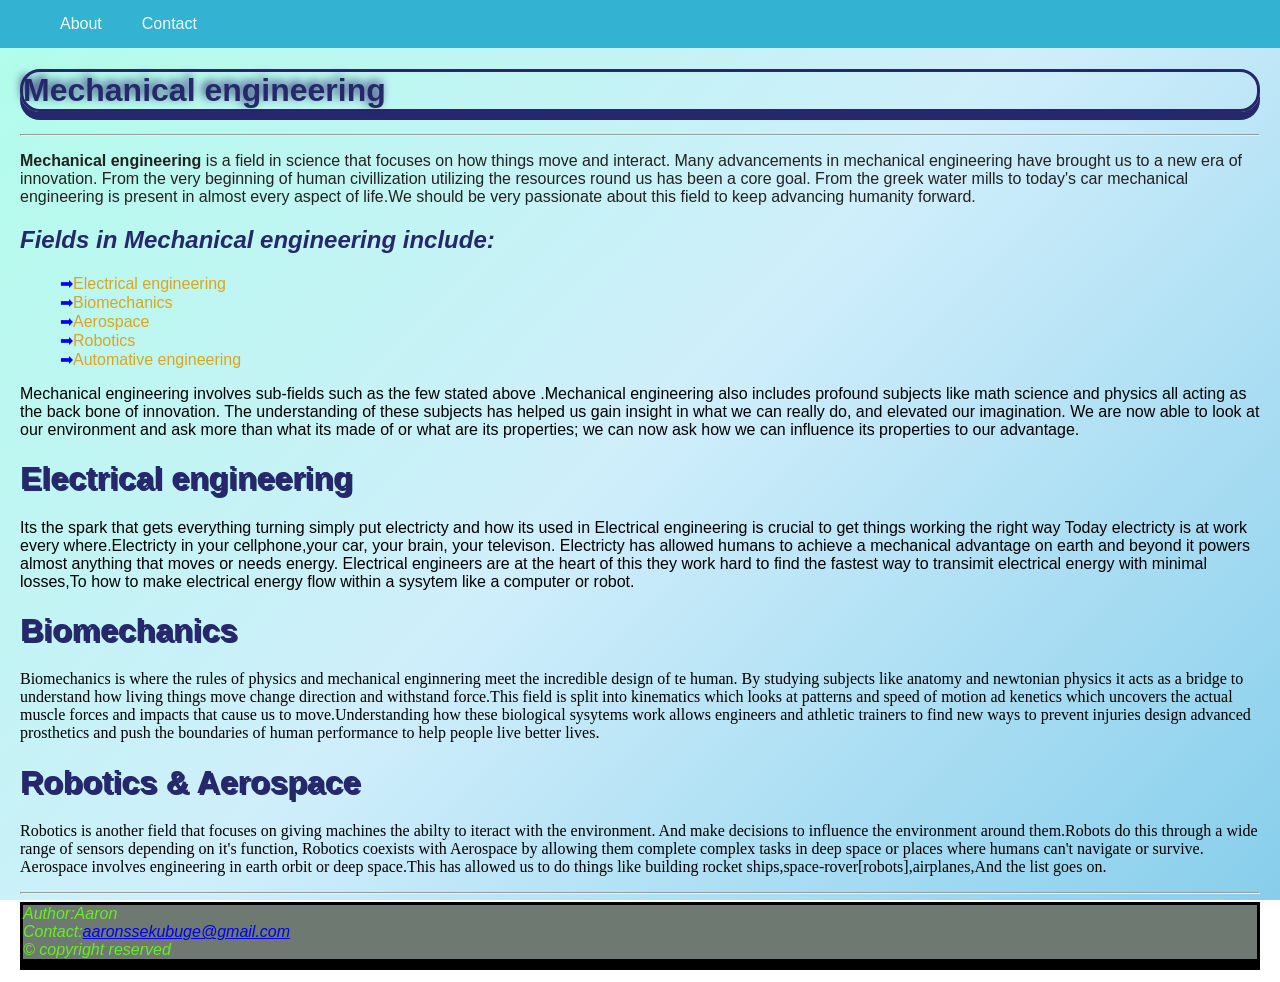
==== index.html @ 562ee427 "first commit" ====
<!doctype html>
<html>
  <head>
    <link rel="icon" type="image/png" href="images/Gear_icon.png" />
    <link rel="stylesheet" href="style.css" />
    <title>Sketch-web</title>
    <meta name="author" content="Aaron" />
    <meta name="viewport" content="width=device-width,initial-scale=1.0" />
    <meta
      name="description"
      content="Mechanical engineering Science math visuals"
    />
    <meta charset="UTF-8" />
  </head>
  <body>
    <nav class="navbar">
      <ul>
        <li><a href="About.html">About</a></li>
        <li><a href="Contact.html">Contact</a></li>
      </ul>
    </nav>

    <main>
      <h1 id="heading1">Mechanical engineering</h1>
      <hr />
      <p id="p1">
        <b>Mechanical engineering</b> is a field in science that focuses on how
        things move and interact. Many advancements in mechanical engineering
        have brought us to a new era of innovation. From the very beginning of
        human civillization utilizing the resources round us has been a core
        goal. From the greek water mills to today's car mechanical engineering
        is present in almost every aspect of life.We should be very passionate
        about this field to keep advancing humanity forward.
      </p>
      <h2 id="heading2">Fields in Mechanical engineering include:</h2>
      <ul id="Fields">
        <li>Electrical engineering</li>
        <li>Biomechanics</li>
        <li>Aerospace</li>
        <li>Robotics</li>
        <li>Automative engineering</li>
      </ul>
      <p id="p2">
        Mechanical engineering involves sub-fields such as the few stated above
        .Mechanical engineering also includes profound subjects like math
        science and physics all acting as the back bone of innovation. The
        understanding of these subjects has helped us gain insight in what we
        can really do, and elevated our imagination. We are now able to look at
        our environment and ask more than what its made of or what are its
        properties; we can now ask how we can influence its properties to our
        advantage.<br />
      </p>

      <h1 id="Electrical_title">Electrical engineering</h1>
      <p id="Electparagraph">
        Its the spark that gets everything turning simply put electricty and how
        its used in Electrical engineering is crucial to get things working the
        right way Today electricty is at work every where.Electricty in your
        cellphone,your car, your brain, your televison. Electricty has allowed
        humans to achieve a mechanical advantage on earth and beyond it powers
        almost anything that moves or needs energy. Electrical engineers are at
        the heart of this they work hard to find the fastest way to transimit
        electrical energy with minimal losses,To how to make electrical energy
        flow within a sysytem like a computer or robot.
      </p>
      <h1 id="Biomechanics_title">Biomechanics</h1>
      <p id="Biomechanicsparagraph">
        Biomechanics is where the rules of physics and mechanical enginnering
        meet the incredible design of te human. By studying subjects like
        anatomy and newtonian physics it acts as a bridge to understand how
        living things move change direction and withstand force.This field is
        split into kinematics which looks at patterns and speed of motion ad
        kenetics which uncovers the actual muscle forces and impacts that cause
        us to move.Understanding how these biological sysytems work allows
        engineers and athletic trainers to find new ways to prevent injuries
        design advanced prosthetics and push the boundaries of human performance
        to help people live better lives.
      </p>
      <h1 id="Robotics-title">Robotics & Aerospace</h1>
      <p id="Robotics-para">
        Robotics is another field that focuses on giving machines the abilty to
        iteract with the environment. And make decisions to influence the
        environment around them.Robots do this through a wide range of sensors
        depending on it's function, Robotics coexists with Aerospace by allowing
        them complete complex tasks in deep space or places where humans can't
        navigate or survive. Aerospace involves engineering in earth orbit or
        deep space.This has allowed us to do things like building rocket
        ships,space-rover[robots],airplanes,And the list goes on.
      </p>

      <hr />
      <footer>
        <address>
          Author:Aaron<br />
          Contact:<a
            id="link"
            href="mailto:aaronssekubuge@gmail.com"
            title="mailto"
            target="_self"
            >aaronssekubuge@gmail.com</a
          ><br />
          &copy; copyright reserved
        </address>
      </footer>
    </main>
  </body>
</html>
---- style.css ----
.navbar ul{
    background-color: #34b2d1;
    list-style-type:none;
    padding:none;
    margin:0px;
    overflow: hidden;
  
}
.navbar a{
    color:aliceblue;
    text-decoration:none;
    display:inline-block;
    text-align:center;
    padding: 15px 20px;
    border-radius: 25px;
  
}

.navbar a:hover{
    color:#32a852;
    background-color: aquamarine;
}
.navbar li{
    float:left;
}

body{
    background: linear-gradient(135deg, #b0fdea 0%, #cfeefb 50%, skyblue 100%);
    background-attachment: fixed;
    margin:0px;
    font-family: 'Segoe UI', Tahoma, Geneva, Verdana, sans-serif;
}
main{
    margin:20px;
}
#heading1{
    box-shadow: 0 8px #25286b;
    color:#25286b;
    font-style: initial;
    border-style: solid;
    border-color:#25286b;
    border-radius:20px;
    text-shadow:-3px -3px 10px
}
#heading1:hover{
    font-size:2.6em;
}
#p1{
    color:#222222;
    font-family: 'Lucida Sans', 'Lucida Sans Regular', 'Lucida Grande', 'Lucida Sans Unicode', Geneva, Verdana, sans-serif;
}
#p1::selection{
    color:rgb(255, 130, 151);
    background-color: rgb(192, 253, 180);
}
#p2{
    color:black;
}
#p2::selection{
    color:rgb(255, 130, 151);
    background-color: rgb(192, 253, 180);
}
#heading2{
    color:#25286b;
    font-style: oblique;
}
#Fields{
    color:goldenrod;
}
#Fields li::before{
    content:"➡";
    color:blue;
    list-style-type:none;
}
#Fields li::selection{
    color:white;
    background-color:green;
}
#Fields{
    list-style-type:none;
}

#Electrical_title{
    color:#25286b;
    font-size:big;
    font-family: 'Franklin Gothic Medium', 'Arial Narrow', Arial, sans-serif;
    text-shadow: 2px 2px 0px;  
} 
#Electparagraph::selection{
    color:rgb(255, 130, 151);
    background-color: rgb(192,253,180);
}   
#Biomechanics_title{
    color:#25286b;
    font-size:big;
    font-family: 'Franklin Gothic Medium', 'Arial Narrow', Arial, sans-serif;
    text-shadow: 2px 2px 0px;
}
#Biomechanicsparagraph{ 
    color:black;
    font-family: Cambria, Cochin, Georgia, Times, 'Times New Roman', serif;
}
#Biomechanicsparagraph::selection{
    color:rgb(255, 130, 151);
    background-color: rgb(192, 253, 180);}

address{
    color:rgba(98, 253, 26, 0.9) ;
}    
#link:hover{
    color:rgba(255, 208, 0, 0.493);
    font-size:1.4em;
}
#link:active{
    color:gold;
    font-family: 'Courier New', Courier, monospace;
}
#link:visited{
    color:red;
}

footer{
    background-color:#6d7971;
    box-shadow:0 8px black;
    border:solid   
    
}

/*Begining of the  second page:About page  */
#Page_two_header{
    color:purple;
    text-align: center;

}
main{
    margin: 20px;
}
.container{
    background-color: #34b2d1;
    border-radius:20px;
    border:4px  solid rgb(0, 255, 81);
    width:100%;
    max-width: 650px;
    margin:20px auto;
    display:flow-root;
    box-shadow: 0 8px  gray;
}
.container img{
    float: left;
    width:30%;
    height:auto;
    margin-right:15px ;
    margin-bottom: 8px;
  
}
.container #About-me::selection{
    color:rgb(255, 130, 151);
    background-color: rgb(192, 253, 180);
}
.container #About-me:hover{
    font-size:1.2em;
    padding: 10px;

}
#home{
    position: relative;
    background-color:rgb(87, 195, 237);
    margin:30px;
    border: #34b2d1;
    border-radius: 10px;
    text-decoration: none;
}
/*Ending of second webpage*/
#Robotics-title{
    color:#25286b;
    font-size:big;
    font-family: 'Franklin Gothic Medium', 'Arial Narrow', Arial, sans-serif;
    text-shadow: 2px 2px 0px;
}
#Robotics-para{
     color:black;
    font-family: Cambria, Cochin, Georgia, Times, 'Times New Roman', serif;
}
#Robotics-para::selection{ 
    color:rgb(255, 130, 151);
    background-color: rgb(192, 253, 180);
}

/*Beginning of third webpage*/
#Contact{
    text-align:center;
    font-size:2.7em;
    color:purple;
    border: #222222;
    border-radius: 30px;
    background-color: #32a852;
}
.Contact-info ul{
    list-style-type:none;
    padding:0;
    margin:0;
    text-align:center;
}
.Contact-info a{
    text-decoration:none;
    color:#32a852;
    font-size:1.6em;
}
.Contact-info a:hover{
    text-decoration: underline;
    color:orange;
    font-size:1.4em;
}
#home{
    position: relative;
    background-color:rgb(87, 195, 237);
    margin:30px;
    border: #34b2d1;
    border-radius: 10px;
    text-decoration: none;
}
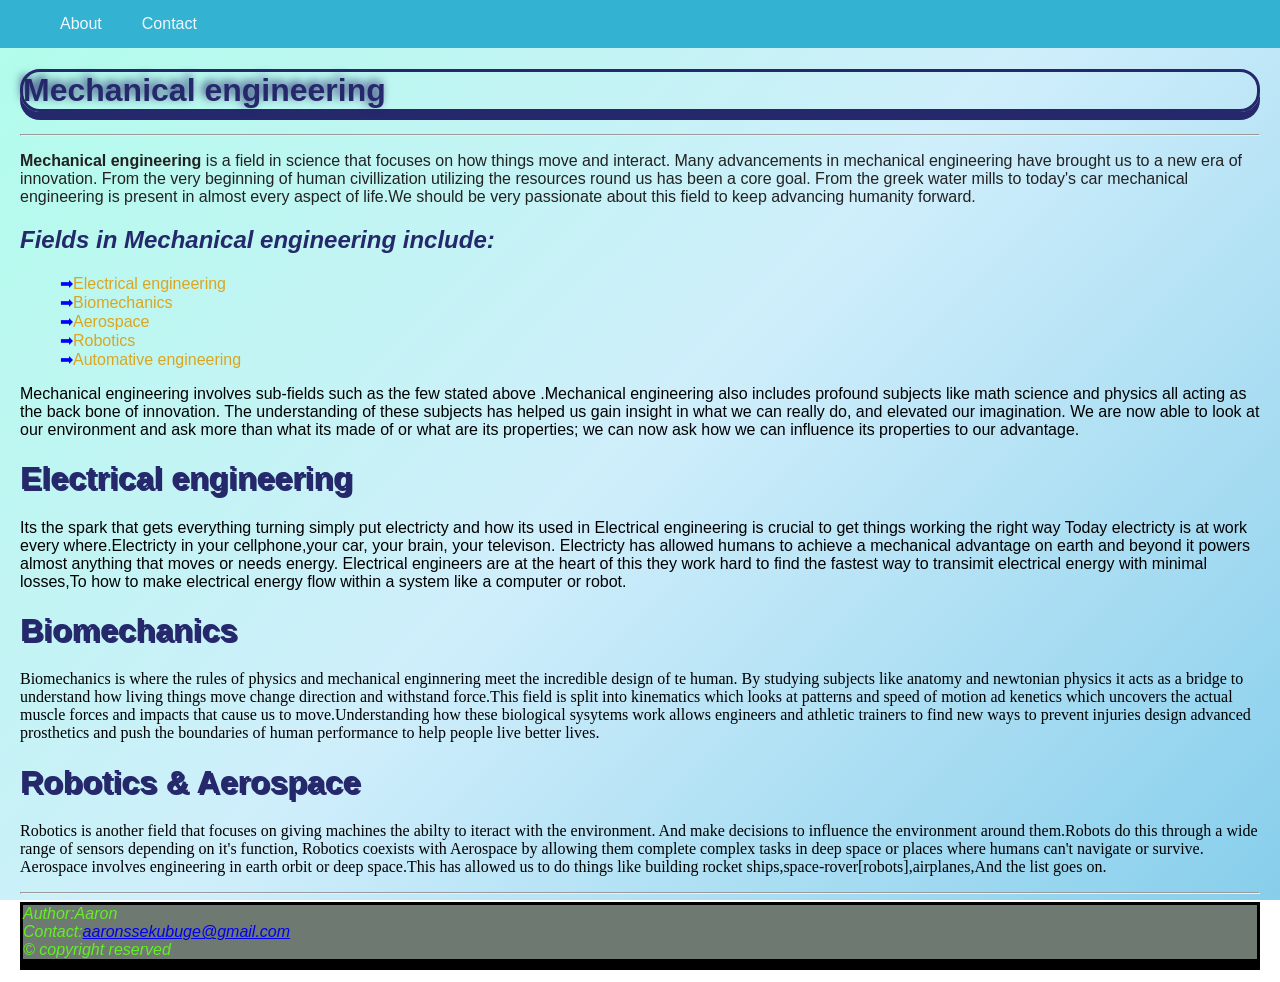
==== commit 991eec9c: "grammar fix" ====
--- a/index.html
+++ b/index.html
@@ -8,7 +8,7 @@
     <meta name="viewport" content="width=device-width,initial-scale=1.0" />
     <meta
       name="description"
-      content="Mechanical engineering Science math visuals"
+      content="Mechanical engineering, Science and math "
     />
     <meta charset="UTF-8" />
   </head>
@@ -61,7 +61,7 @@
         almost anything that moves or needs energy. Electrical engineers are at
         the heart of this they work hard to find the fastest way to transimit
         electrical energy with minimal losses,To how to make electrical energy
-        flow within a sysytem like a computer or robot.
+        flow within a system like a computer or robot.
       </p>
       <h1 id="Biomechanics_title">Biomechanics</h1>
       <p id="Biomechanicsparagraph">
--- a/style.css
+++ b/style.css
@@ -157,10 +157,9 @@
     color:rgb(255, 130, 151);
     background-color: rgb(192, 253, 180);
 }
-.container #About-me:hover{
+.container #About-me{
     font-size:1.2em;
     padding: 10px;
-
 }
 #home{
     position: relative;
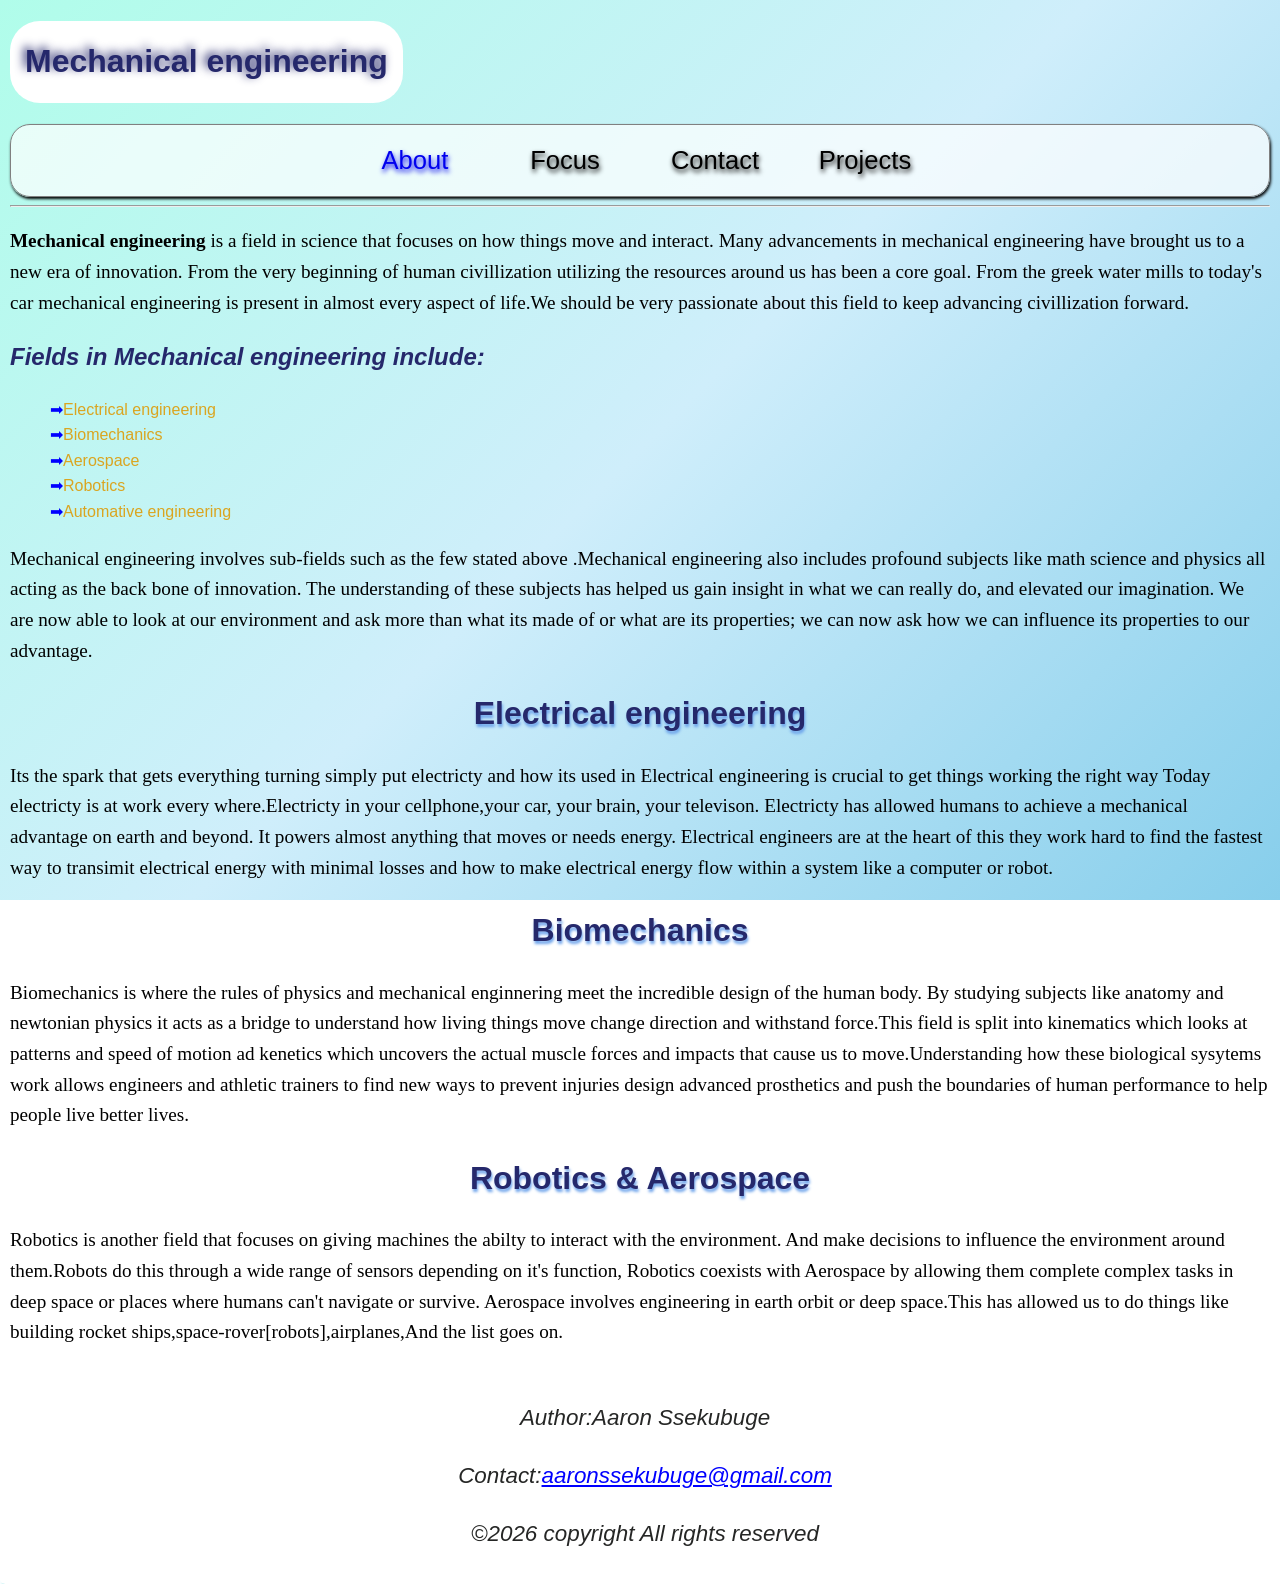
==== commit a549dfed: "UPDATED WEBSITE" ====
--- a/index.html
+++ b/index.html
@@ -13,26 +13,62 @@
     <meta charset="UTF-8" />
   </head>
   <body>
-    <nav class="navbar">
-      <ul>
-        <li><a href="About.html">About</a></li>
-        <li><a href="Contact.html">Contact</a></li>
-      </ul>
-    </nav>
-
     <main>
       <h1 id="heading1">Mechanical engineering</h1>
+      <nav class="navbar">
+        <div class="navelm">
+          <details name="nav-menu">
+            <summary><a href="About.html">About</a></summary>
+        </div>
+
+        <div class="navelm">
+          <details name="nav-menu">
+            <summary>Focus</summary>
+            <ul>
+              <li>Math</li>
+              <li>Science</li>
+              <li>Enginnering</li>
+            </ul>
+          </details>
+        </div>
+
+        <div class="navelm">
+          <details name="nav-menu">
+            <summary>Contact</summary>
+            <ul>
+              <li><a
+            id="link"
+            href="mailto:aaronssekubuge@gmail.com"
+            title="mailto"
+            target="_self"
+            >aaronssekubuge@gmail.com</a></li>
+            </ul>
+          </details>
+        </div>
+
+        <div class="navelm">
+          <details name="nav-menu">
+            <summary>Projects</summary>
+            <ul>
+              <li>shshsh</li>
+              <li>shshsh</li>
+              <li>shshsh</li>
+            </ul>
+          </details>
+        </div>
+      </nav>
+
       <hr />
-      <p id="p1">
+      <p  class="paragraph">
         <b>Mechanical engineering</b> is a field in science that focuses on how
         things move and interact. Many advancements in mechanical engineering
         have brought us to a new era of innovation. From the very beginning of
-        human civillization utilizing the resources round us has been a core
+        human civillization utilizing the resources around us has been a core
         goal. From the greek water mills to today's car mechanical engineering
         is present in almost every aspect of life.We should be very passionate
-        about this field to keep advancing humanity forward.
+        about this field to keep advancing civillization forward.
       </p>
-      <h2 id="heading2">Fields in Mechanical engineering include:</h2>
+      <h2 id="Fieldsheading">Fields in Mechanical engineering include:</h2>
       <ul id="Fields">
         <li>Electrical engineering</li>
         <li>Biomechanics</li>
@@ -40,7 +76,7 @@
         <li>Robotics</li>
         <li>Automative engineering</li>
       </ul>
-      <p id="p2">
+      <p class="paragraph">
         Mechanical engineering involves sub-fields such as the few stated above
         .Mechanical engineering also includes profound subjects like math
         science and physics all acting as the back bone of innovation. The
@@ -51,22 +87,22 @@
         advantage.<br />
       </p>
 
-      <h1 id="Electrical_title">Electrical engineering</h1>
-      <p id="Electparagraph">
+      <h1 class="heading">Electrical engineering</h1>
+      <p  class="paragraph">
         Its the spark that gets everything turning simply put electricty and how
         its used in Electrical engineering is crucial to get things working the
         right way Today electricty is at work every where.Electricty in your
         cellphone,your car, your brain, your televison. Electricty has allowed
-        humans to achieve a mechanical advantage on earth and beyond it powers
+        humans to achieve a mechanical advantage on earth and beyond. It powers
         almost anything that moves or needs energy. Electrical engineers are at
         the heart of this they work hard to find the fastest way to transimit
-        electrical energy with minimal losses,To how to make electrical energy
+        electrical energy with minimal losses and how to make electrical energy
         flow within a system like a computer or robot.
       </p>
-      <h1 id="Biomechanics_title">Biomechanics</h1>
-      <p id="Biomechanicsparagraph">
+      <h1 class="heading">Biomechanics</h1>
+      <p  class="paragraph">
         Biomechanics is where the rules of physics and mechanical enginnering
-        meet the incredible design of te human. By studying subjects like
+        meet the incredible design of the human body. By studying subjects like
         anatomy and newtonian physics it acts as a bridge to understand how
         living things move change direction and withstand force.This field is
         split into kinematics which looks at patterns and speed of motion ad
@@ -76,10 +112,10 @@
         design advanced prosthetics and push the boundaries of human performance
         to help people live better lives.
       </p>
-      <h1 id="Robotics-title">Robotics & Aerospace</h1>
-      <p id="Robotics-para">
+      <h1 class="heading">Robotics & Aerospace</h1>
+      <p  class="paragraph">
         Robotics is another field that focuses on giving machines the abilty to
-        iteract with the environment. And make decisions to influence the
+        interact with the environment. And make decisions to influence the
         environment around them.Robots do this through a wide range of sensors
         depending on it's function, Robotics coexists with Aerospace by allowing
         them complete complex tasks in deep space or places where humans can't
@@ -88,20 +124,20 @@
         ships,space-rover[robots],airplanes,And the list goes on.
       </p>
 
-      <hr />
-      <footer>
+    </main>
+     <footer>
         <address>
-          Author:Aaron<br />
+          <p>Author:Aaron Ssekubuge</p>
           Contact:<a
             id="link"
             href="mailto:aaronssekubuge@gmail.com"
             title="mailto"
             target="_self"
-            >aaronssekubuge@gmail.com</a
-          ><br />
-          &copy; copyright reserved
+            >aaronssekubuge@gmail.com</a>
+
+          <p>&copy;2026 copyright  All rights reserved</p>
         </address>
       </footer>
-    </main>
   </body>
 </html>
+<!--make it lighter  FIX FOOTER PADDING ---->
--- a/style.css
+++ b/style.css
@@ -1,30 +1,74 @@
-.navbar ul{
+.navbar {
+  border: 1px solid gray;
+  border-radius: 20px;
+  box-shadow: 1px 2px 3px;
+  display: flex;
+  background-color: rgba(255, 255, 255, 0.7);
+  flex-wrap: wrap;
+  flex-direction: row;
+  gap: 30px;
+  padding: 15px;
+  justify-content: center;
+  transition: 2ms;
+  align-items: flex-start;
+}
+.navelm{
+    line-height: 1.6;
+    transition:0ms;
+    transform: translateY(0);
+}
+
+.navelm details summary{
+  list-style: none;
+  cursor:pointer;
+  line-height: 1.6;
+  text-shadow:1px 3px 5px ;
+}
+.navelm a{
+    text-decoration: none;
+}
+.navelm ul{
+    list-style-type: none;
+    padding: 0;
+    margin: 10px 0 0 0;
+    display: flex;
+    flex-direction: column;
+    align-items: center;
+    width: 100%;
+}
+
+.navelm li:hover{
+    transform: translateY(-6px);
+    color: #fafdfb;
+    font-weight: bold;
+    cursor: pointer;
+}
+
+.navelm li{
+    line-height: 1.6;
+    text-align: center;
+    padding: 4px 0;
+    font-size: 0.95rem;
+    width: 100%;
+}
+
+.navelm details{
+    display: flex;
+    flex-direction: column;
+    align-items: center;
+    text-align: center;
+    min-width: 120px;
+    font-size: 1.6rem;
+}
+.navelm:hover{
+    transform: translateY(-6px);
     background-color: #34b2d1;
-    list-style-type:none;
-    padding:none;
-    margin:0px;
-    overflow: hidden;
-  
-}
-.navbar a{
-    color:aliceblue;
-    text-decoration:none;
-    display:inline-block;
-    text-align:center;
-    padding: 15px 20px;
-    border-radius: 25px;
-  
-}
-
-.navbar a:hover{
-    color:#32a852;
-    background-color: aquamarine;
-}
-.navbar li{
-    float:left;
+    border: 1px solid white;
+    border-radius:5px;
 }
 
 body{
+    line-height: 1.6;
     background: linear-gradient(135deg, #b0fdea 0%, #cfeefb 50%, skyblue 100%);
     background-attachment: fixed;
     margin:0px;
@@ -34,33 +78,36 @@
     margin:20px;
 }
 #heading1{
-    box-shadow: 0 8px #25286b;
+    display: flex;
+    width: fit-content;
+    justify-self: center;
+    background-color: white;
     color:#25286b;
     font-style: initial;
-    border-style: solid;
-    border-color:#25286b;
-    border-radius:20px;
+    border-style: solid 1px;
+    border-radius: 30px;
+    padding:15px;
+    line-height: 1.6;
     text-shadow:-3px -3px 10px
-}
-#heading1:hover{
-    font-size:2.6em;
-}
-#p1{
-    color:#222222;
-    font-family: 'Lucida Sans', 'Lucida Sans Regular', 'Lucida Grande', 'Lucida Sans Unicode', Geneva, Verdana, sans-serif;
-}
-#p1::selection{
-    color:rgb(255, 130, 151);
-    background-color: rgb(192, 253, 180);
-}
-#p2{
+    
+}
+.paragraph{
     color:black;
-}
-#p2::selection{
-    color:rgb(255, 130, 151);
-    background-color: rgb(192, 253, 180);
-}
-#heading2{
+    font-family: Cambria, Cochin, Georgia, Times, 'Times New Roman', serif;
+    font-size:1.2em;
+}
+.paragraph::selection{
+    color:rgb(245, 236, 238);
+    background-color: rgb(3, 7, 245);
+}
+.heading{
+    color:#25286b;
+    font-size:big;
+    font-family: 'Franklin Gothic Medium', 'Arial Narrow', Arial, sans-serif;
+    text-shadow:1px 3px 3px hsl(214, 76%, 67%) ;
+    text-align: center;
+}
+#Fieldsheading{
     color:#25286b;
     font-style: oblique;
 }
@@ -73,67 +120,52 @@
     list-style-type:none;
 }
 #Fields li::selection{
-    color:white;
+    color:rgba(21, 160, 75, 0.87);
     background-color:green;
 }
 #Fields{
     list-style-type:none;
 }
 
-#Electrical_title{
-    color:#25286b;
-    font-size:big;
-    font-family: 'Franklin Gothic Medium', 'Arial Narrow', Arial, sans-serif;
-    text-shadow: 2px 2px 0px;  
-} 
-#Electparagraph::selection{
-    color:rgb(255, 130, 151);
-    background-color: rgb(192,253,180);
-}   
-#Biomechanics_title{
-    color:#25286b;
-    font-size:big;
-    font-family: 'Franklin Gothic Medium', 'Arial Narrow', Arial, sans-serif;
-    text-shadow: 2px 2px 0px;
-}
-#Biomechanicsparagraph{ 
-    color:black;
-    font-family: Cambria, Cochin, Georgia, Times, 'Times New Roman', serif;
-}
-#Biomechanicsparagraph::selection{
-    color:rgb(255, 130, 151);
-    background-color: rgb(192, 253, 180);}
+
 
 address{
-    color:rgba(98, 253, 26, 0.9) ;
+    color:rgba(13, 14, 13, 0.9) ;
+    margin: 5px;
+    font-size: 1.4em;
 }    
-#link:hover{
-    color:rgba(255, 208, 0, 0.493);
-    font-size:1.4em;
-}
 #link:active{
-    color:gold;
+    color:rgb(26, 131, 73);
     font-family: 'Courier New', Courier, monospace;
 }
 #link:visited{
-    color:red;
-}
-
+    color:rgb(255, 255, 255);
+}
+#link{
+    color:blue;
+}
 footer{
-    background-color:#6d7971;
-    box-shadow:0 8px black;
-    border:solid   
-    
+    display: flex;
+    flex-wrap: wrap;
+    flex-direction:column;
+    gap: 5px;
+
+    background-color:white;
+    margin-right: 50px;
+    box-shadow:6px 8px 5px 1px rgb(2, 194, 201);
+    width:100%;
+    border-radius:  5px;
+    padding:5px;
+    text-align: center;
 }
 
 /*Begining of the  second page:About page  */
 #Page_two_header{
     color:purple;
     text-align: center;
-
 }
 main{
-    margin: 20px;
+    margin: 10px;
 }
 .container{
     background-color: #34b2d1;
@@ -154,67 +186,27 @@
   
 }
 .container #About-me::selection{
-    color:rgb(255, 130, 151);
-    background-color: rgb(192, 253, 180);
+    color:rgb(245, 236, 238);
+    background-color: rgb(3, 7, 245);
 }
 .container #About-me{
     font-size:1.2em;
     padding: 10px;
-}
-#home{
+    line-height: 1.6;
+}
+.home{
     position: relative;
     background-color:rgb(87, 195, 237);
     margin:30px;
     border: #34b2d1;
     border-radius: 10px;
     text-decoration: none;
-}
-/*Ending of second webpage*/
-#Robotics-title{
-    color:#25286b;
-    font-size:big;
-    font-family: 'Franklin Gothic Medium', 'Arial Narrow', Arial, sans-serif;
-    text-shadow: 2px 2px 0px;
-}
-#Robotics-para{
-     color:black;
-    font-family: Cambria, Cochin, Georgia, Times, 'Times New Roman', serif;
-}
-#Robotics-para::selection{ 
-    color:rgb(255, 130, 151);
-    background-color: rgb(192, 253, 180);
-}
-
-/*Beginning of third webpage*/
-#Contact{
-    text-align:center;
-    font-size:2.7em;
-    color:purple;
-    border: #222222;
-    border-radius: 30px;
-    background-color: #32a852;
-}
-.Contact-info ul{
-    list-style-type:none;
-    padding:0;
-    margin:0;
-    text-align:center;
-}
-.Contact-info a{
-    text-decoration:none;
-    color:#32a852;
-    font-size:1.6em;
-}
-.Contact-info a:hover{
-    text-decoration: underline;
-    color:orange;
-    font-size:1.4em;
-}
-#home{
-    position: relative;
-    background-color:rgb(87, 195, 237);
-    margin:30px;
-    border: #34b2d1;
-    border-radius: 10px;
-    text-decoration: none;
-}+    width: 50px;
+    height: auto;
+    cursor: pointer;
+    transition: transform 0.2 ease ;
+}
+.home:hover{
+    transform: scale(1.1);
+}
+/*Ending of second webpage*/
